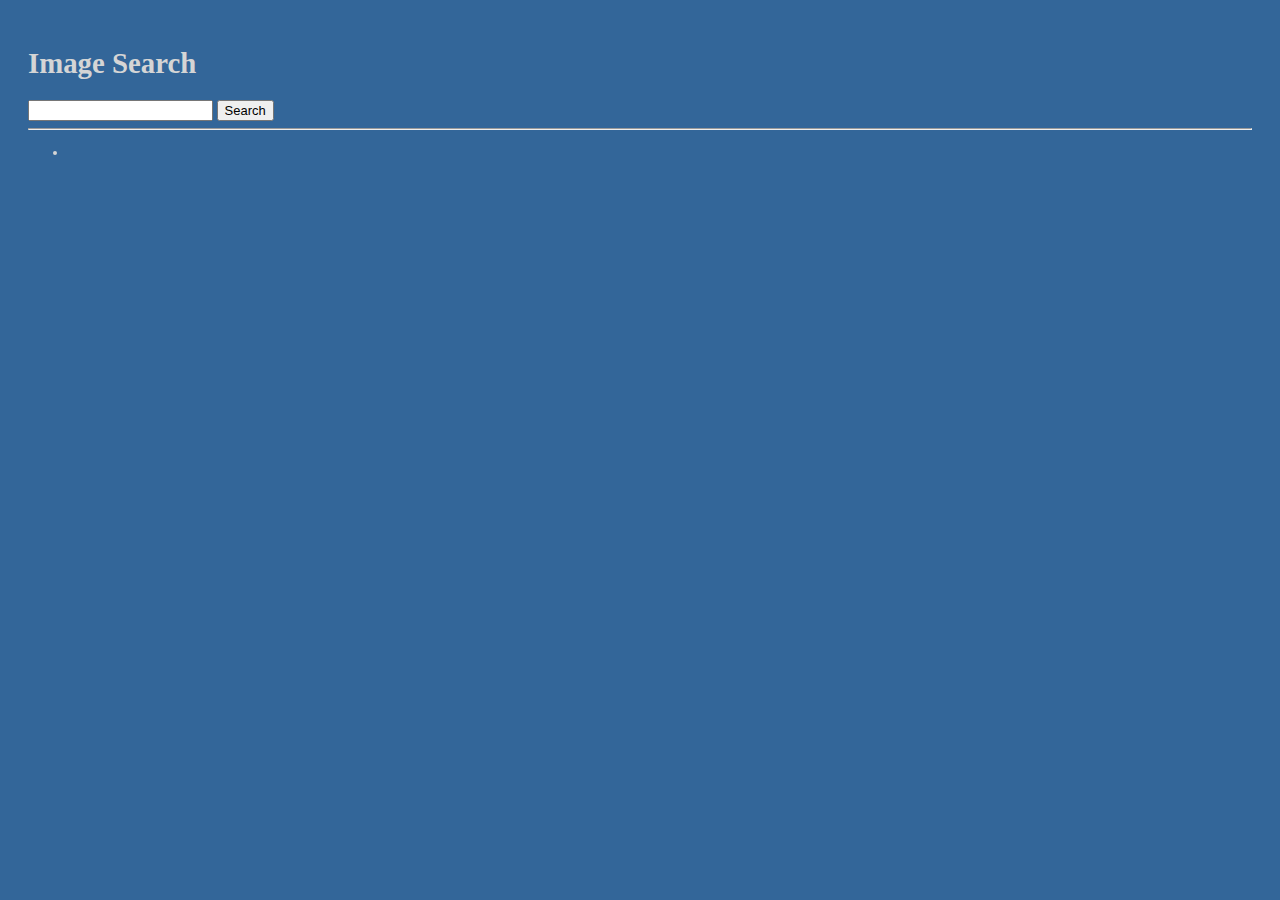
==== KnockoutDemo/search.html @ 8fa8e9dc "First pass observableArray examples." ====
﻿<!DOCTYPE html PUBLIC "-//W3C//DTD XHTML 1.0 Transitional//EN" "http://www.w3.org/TR/xhtml1/DTD/xhtml1-transitional.dtd">
<html xmlns="http://www.w3.org/1999/xhtml">
<head>
    <title></title>
    <link type="text/css" rel="stylesheet" href="styles/default.min.css" />
    <script src="scripts/jquery-1.7.1.min.js" type="text/javascript"></script>
    <script src="Scripts/knockout-1.3.0beta.js" type="text/javascript"></script>
    <script src="Scripts/knockout.mapping-latest.js" type="text/javascript"></script>
    <script src="Scripts/search.js" type="text/javascript"></script>
</head>
<body>
<h1>Image Search</h1>
<input id="query" type="text" data-bind="value:query" />
<button id="search" data-bind="click:search" >Search</button>
<hr />
<ul data-bind="foreach:searchResults" >
<li>
<span data-bind="text:Title"></span>
</li>
</ul>
</body>
</html>
---- KnockoutDemo/styles/default.min.css ----
body{padding:20px;background-color:#369;color:#d5d5d5;font-size:.9em;font-family:Verdana}
button{font-size:.9em}
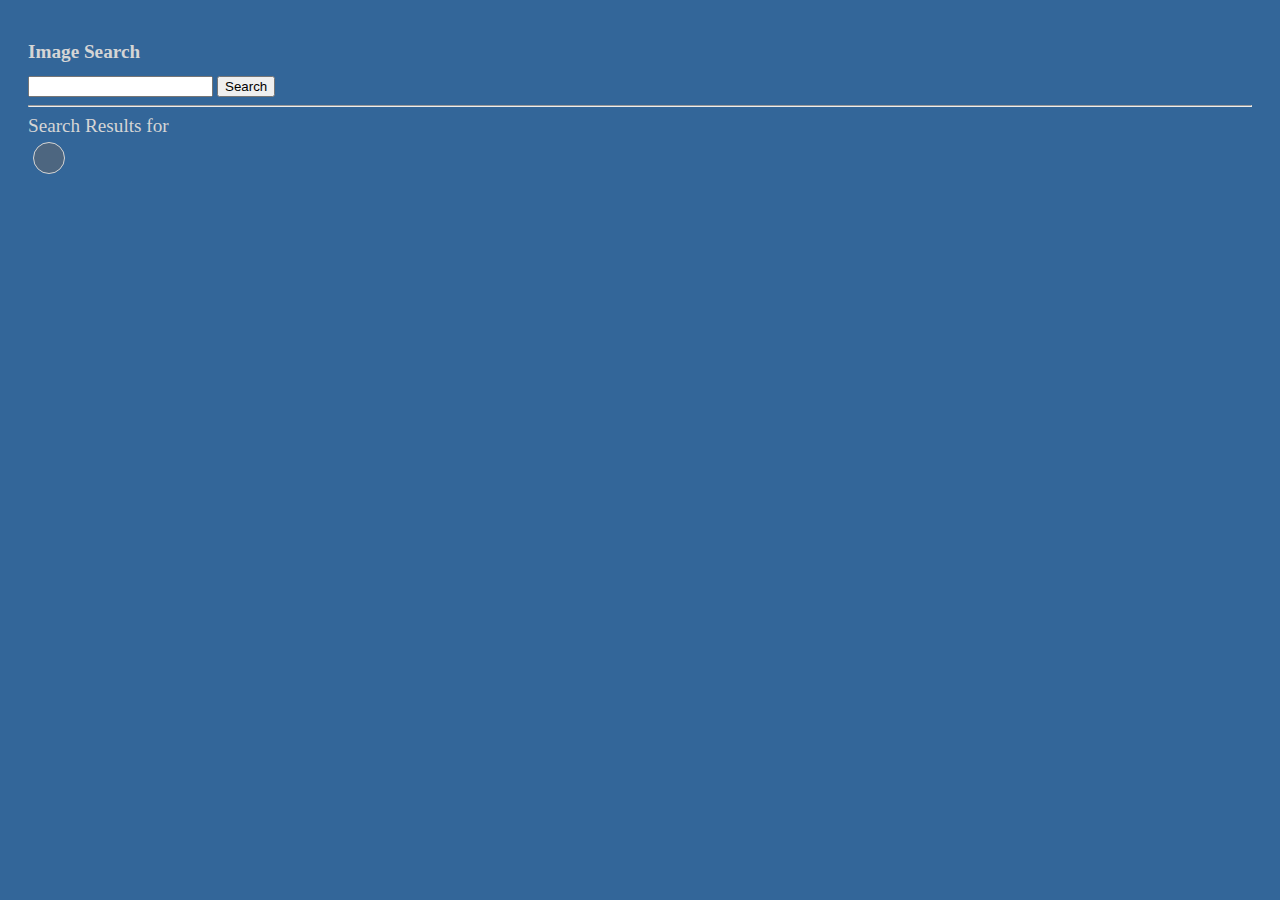
==== commit c673571e: "Styling updates." ====
--- a/KnockoutDemo/search.html
+++ b/KnockoutDemo/search.html
@@ -9,14 +9,15 @@
     <script src="Scripts/search.js" type="text/javascript"></script>
 </head>
 <body>
-<h1>Image Search</h1>
-<input id="query" type="text" data-bind="value:query" />
-<button id="search" data-bind="click:search" >Search</button>
-<hr />
-<ul data-bind="foreach:searchResults" >
-<li>
-<span data-bind="text:Title"></span>
-</li>
-</ul>
+    <h1 class="heading">Image Search</h1>
+    <input type="text" data-bind="value:query" />
+    <button data-bind="click:search">Search</button>
+    <hr />
+    <span class="subheading">Search Results for <span data-bind="text:query" /></span>
+    <ul class="searchResults" data-bind="foreach:searchResults">
+        <li>
+            <img class="thumbnail" data-bind="attr:{src:UrlThumb,alt:Caption,title:Caption}" />
+            <div class="caption" data-bind="text:Title"></div></li>
+    </ul>
 </body>
 </html>
--- a/KnockoutDemo/styles/default.min.css
+++ b/KnockoutDemo/styles/default.min.css
@@ -1,2 +1,7 @@
-body{padding:20px;background-color:#369;color:#d5d5d5;font-size:.9em;font-family:Verdana}
-button{font-size:.9em}+.defaultText,.heading,.subheading,.caption{color:#d5d5d5;font-size:.9em;font-family:Verdana}
+.heading{font-weight:bolder;font-size:larger}
+.subheading{font-size:larger}
+.caption{font-size:smaller}
+body{padding:20px;background-color:#369}
+.thumbnail{background-color:#4d6680;padding:15px;border-color:#d5d5d5;border-width:1px;border-style:solid;border-radius:25px;margin:5px;clear:right}
+ul{list-style-type:none;display:inline}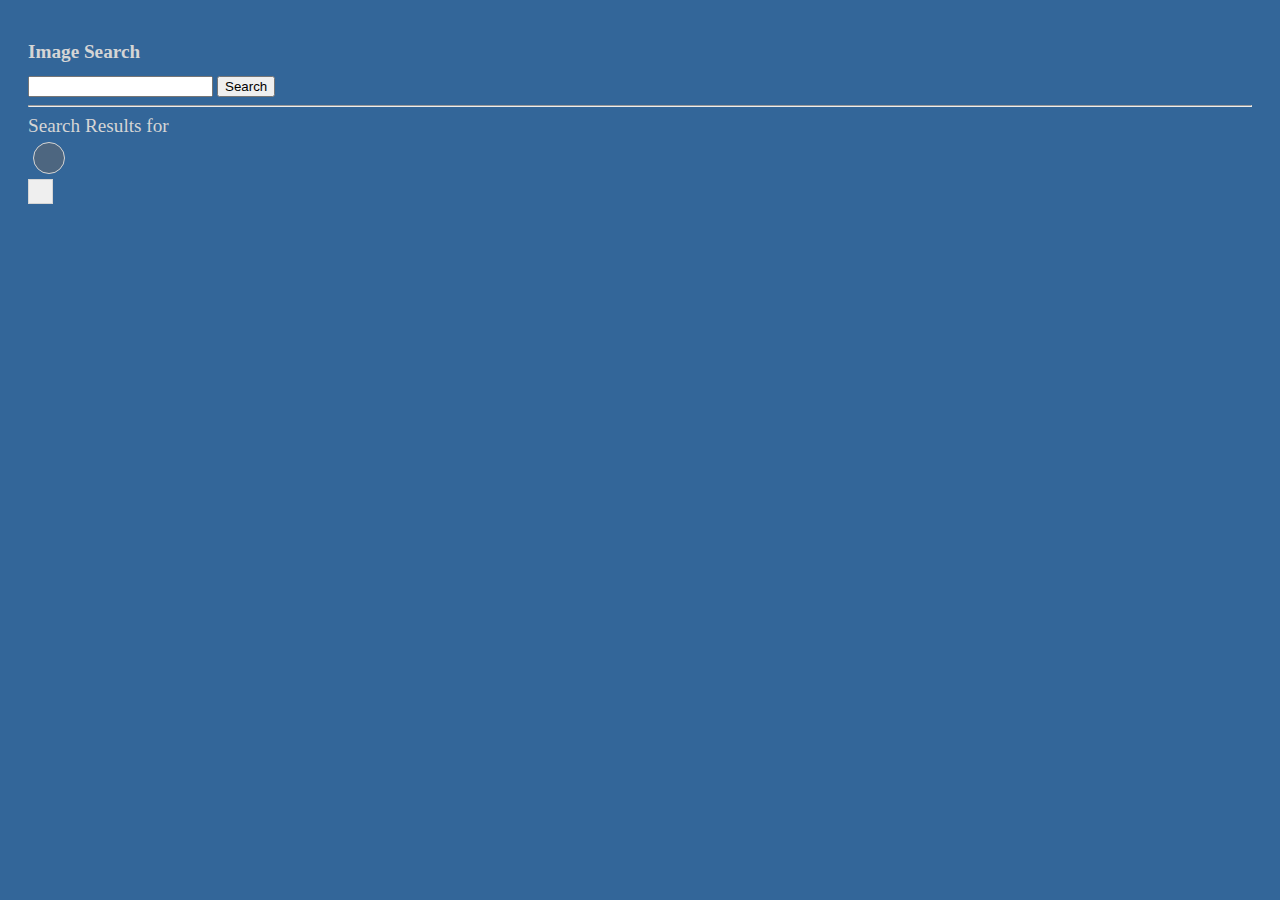
==== commit 65720455: "Added MVC project for integration examples." ====
--- a/KnockoutDemo/search.html
+++ b/KnockoutDemo/search.html
@@ -9,15 +9,20 @@
     <script src="Scripts/search.js" type="text/javascript"></script>
 </head>
 <body>
-    <h1 class="heading">Image Search</h1>
+    <h1 class="heading">
+        Image Search</h1>
     <input type="text" data-bind="value:query" />
-    <button data-bind="click:search">Search</button>
+    <button data-bind="click:search">
+        Search</button>
     <hr />
     <span class="subheading">Search Results for <span data-bind="text:query" /></span>
     <ul class="searchResults" data-bind="foreach:searchResults">
         <li>
             <img class="thumbnail" data-bind="attr:{src:UrlThumb,alt:Caption,title:Caption}" />
-            <div class="caption" data-bind="text:Title"></div></li>
+            <div class="caption" data-bind="text:Title">
+            </div>
+            <div><button class="lightboxButton" data-bind="click:$parent.updateLightbox"/></div>
+        </li>
     </ul>
 </body>
 </html>
--- a/KnockoutDemo/styles/default.min.css
+++ b/KnockoutDemo/styles/default.min.css
@@ -4,4 +4,8 @@
 .caption{font-size:smaller}
 body{padding:20px;background-color:#369}
 .thumbnail{background-color:#4d6680;padding:15px;border-color:#d5d5d5;border-width:1px;border-style:solid;border-radius:25px;margin:5px;clear:right}
-ul{list-style-type:none;display:inline}+ul{list-style-type:none;display:inline}
+.lightboxButton{height:25px;width:25px;border-color:#d5d5d5;border-width:1px;border-style:solid;background-position:center;background-repeat:no-repeat;background-image:url("http://www.thinkstockphotos.com/images/light_bulb_off.png")}
+.lightboxButton:hover{background-image:url("http://www.thinkstockphotos.com/images/light_bulb_plus.png")}
+.lightboxButton .active{background-image:url("http://www.thinkstockphotos.com/images/light_bulb_plus.png")}
+.lightboxButton .active:hover{background-image:url("http://www.thinkstockphotos.com/images/light_bulb_minus.png")}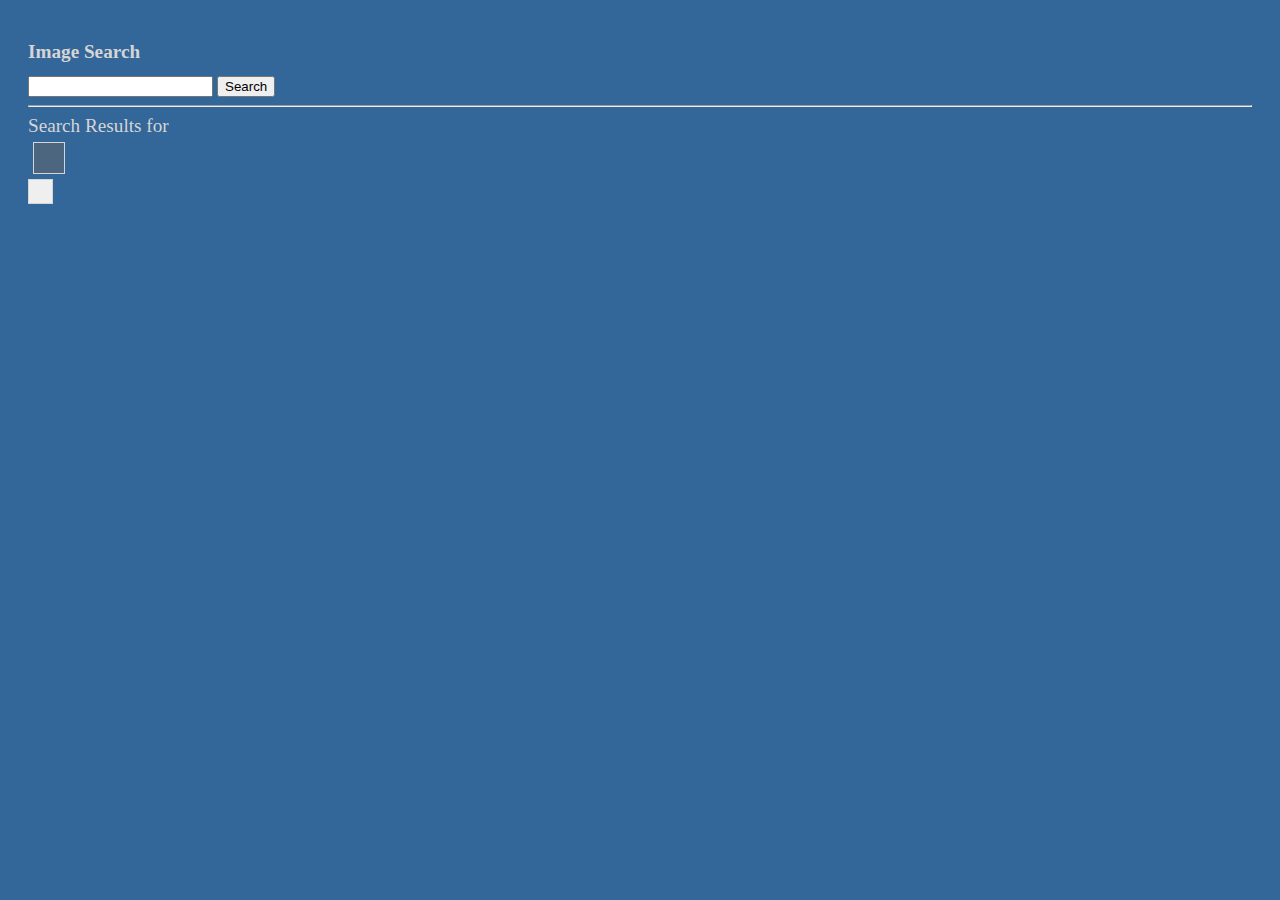
==== commit 7c6fea6a: "Updates to add/remove lightbox binding." ====
--- a/KnockoutDemo/search.html
+++ b/KnockoutDemo/search.html
@@ -9,20 +9,23 @@
     <script src="Scripts/search.js" type="text/javascript"></script>
 </head>
 <body>
-    <h1 class="heading">
-        Image Search</h1>
+    <h1 class="heading">Image Search</h1>
+
     <input type="text" data-bind="value:query" />
-    <button data-bind="click:search">
-        Search</button>
+    <button data-bind="click:search">Search</button>
+
     <hr />
+
     <span class="subheading">Search Results for <span data-bind="text:query" /></span>
+
     <ul class="searchResults" data-bind="foreach:searchResults">
         <li>
             <img class="thumbnail" data-bind="attr:{src:UrlThumb,alt:Caption,title:Caption}" />
             <div class="caption" data-bind="text:Title">
             </div>
-            <div><button class="lightboxButton" data-bind="click:$parent.updateLightbox"/></div>
+            <div><button class="lightboxButton" data-bind="css:{active:InLightbox}"></button><span data-bind="text:InLightbox" /></div>
         </li>
     </ul>
+
 </body>
 </html>
--- a/KnockoutDemo/styles/default.min.css
+++ b/KnockoutDemo/styles/default.min.css
@@ -3,9 +3,10 @@
 .subheading{font-size:larger}
 .caption{font-size:smaller}
 body{padding:20px;background-color:#369}
-.thumbnail{background-color:#4d6680;padding:15px;border-color:#d5d5d5;border-width:1px;border-style:solid;border-radius:25px;margin:5px;clear:right}
+.thumbnail{background-color:#4d6680;padding:15px;border-color:#d5d5d5;border-width:1px;border-style:solid;border-radius:0;margin:5px;clear:right}
 ul{list-style-type:none;display:inline}
+ul li .searchResults{display:inline;float:left}
 .lightboxButton{height:25px;width:25px;border-color:#d5d5d5;border-width:1px;border-style:solid;background-position:center;background-repeat:no-repeat;background-image:url("http://www.thinkstockphotos.com/images/light_bulb_off.png")}
 .lightboxButton:hover{background-image:url("http://www.thinkstockphotos.com/images/light_bulb_plus.png")}
-.lightboxButton .active{background-image:url("http://www.thinkstockphotos.com/images/light_bulb_plus.png")}
-.lightboxButton .active:hover{background-image:url("http://www.thinkstockphotos.com/images/light_bulb_minus.png")}+.lightboxButton.active{background-image:url("http://www.thinkstockphotos.com/images/light_bulb_plus.png")}
+.lightboxButton.active:hover{background-image:url("http://www.thinkstockphotos.com/images/light_bulb_minus.png")}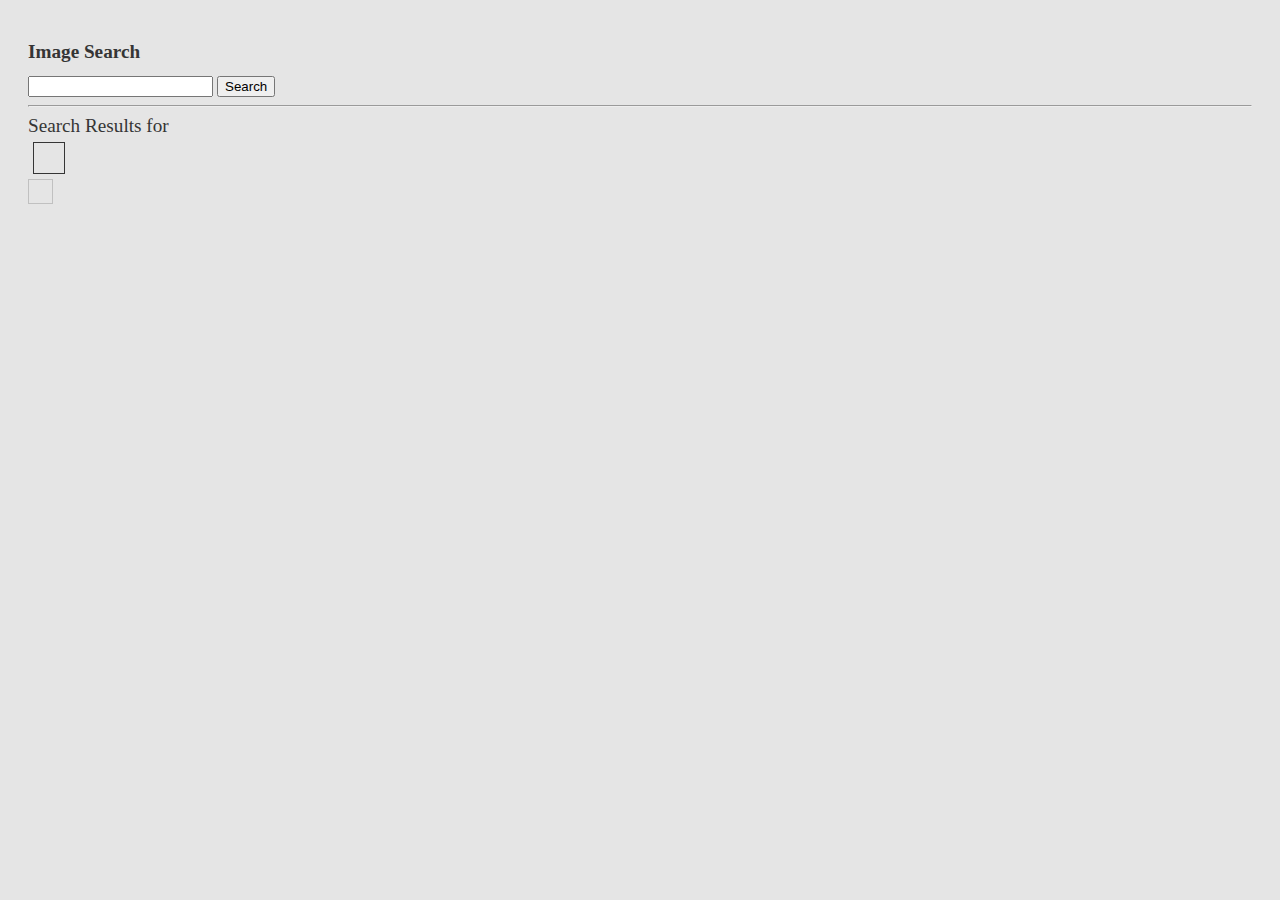
==== commit 30e69d81: "Added custom binding demo. Updated to 2.0. Updated styling." ====
--- a/KnockoutDemo/search.html
+++ b/KnockoutDemo/search.html
@@ -3,8 +3,9 @@
 <head>
     <title></title>
     <link type="text/css" rel="stylesheet" href="styles/default.min.css" />
+
     <script src="scripts/jquery-1.7.1.min.js" type="text/javascript"></script>
-    <script src="Scripts/knockout-1.3.0beta.js" type="text/javascript"></script>
+    <script src="Scripts/knockout-2.0.0.js" type="text/javascript"></script>
     <script src="Scripts/knockout.mapping-latest.js" type="text/javascript"></script>
     <script src="Scripts/search.js" type="text/javascript"></script>
 </head>
@@ -21,9 +22,9 @@
     <ul class="searchResults" data-bind="foreach:searchResults">
         <li>
             <img class="thumbnail" data-bind="attr:{src:UrlThumb,alt:Caption,title:Caption}" />
-            <div class="caption" data-bind="text:Title">
+            <div class="caption" data-bind="{text:Title}">
             </div>
-            <div><button class="lightboxButton" data-bind="css:{active:InLightbox}"></button><span data-bind="text:InLightbox" /></div>
+            <div><img class="lightboxButton" data-bind="css:{active:InLightbox}"></img><span data-bind="text:InLightbox" /></div>
         </li>
     </ul>
 
--- a/KnockoutDemo/styles/default.min.css
+++ b/KnockoutDemo/styles/default.min.css
@@ -1,12 +1,12 @@
-.defaultText,.heading,.subheading,.caption{color:#d5d5d5;font-size:.9em;font-family:Verdana}
+.defaultText,.heading,.subheading,.caption{color:#353535;font-size:.9em;font-family:Verdana}
 .heading{font-weight:bolder;font-size:larger}
 .subheading{font-size:larger}
-.caption{font-size:smaller}
-body{padding:20px;background-color:#369}
-.thumbnail{background-color:#4d6680;padding:15px;border-color:#d5d5d5;border-width:1px;border-style:solid;border-radius:0;margin:5px;clear:right}
+.caption{font-size:.7em}
+body{padding:20px;background-color:#e5e5e5}
+.thumbnail{background-color:#e5e5e5;padding:15px;border-color:#353535;border-width:1px;border-style:solid;margin:5px;clear:right}
 ul{list-style-type:none;display:inline}
 ul li .searchResults{display:inline;float:left}
-.lightboxButton{height:25px;width:25px;border-color:#d5d5d5;border-width:1px;border-style:solid;background-position:center;background-repeat:no-repeat;background-image:url("http://www.thinkstockphotos.com/images/light_bulb_off.png")}
-.lightboxButton:hover{background-image:url("http://www.thinkstockphotos.com/images/light_bulb_plus.png")}
+.lightboxButton{height:25px;width:25px;background-position:center;background-repeat:no-repeat;background-image:url("http://www.thinkstockphotos.com/images/light_bulb_off.png")}
+.lightboxButton:hover{background-image:url("http://www.thinkstockphotos.com/images/light_bulb_plus.png");cursor:pointer}
 .lightboxButton.active{background-image:url("http://www.thinkstockphotos.com/images/light_bulb_plus.png")}
-.lightboxButton.active:hover{background-image:url("http://www.thinkstockphotos.com/images/light_bulb_minus.png")}+.lightboxButton.active:hover{background-image:url("http://www.thinkstockphotos.com/images/light_bulb_minus.png");cursor:pointer}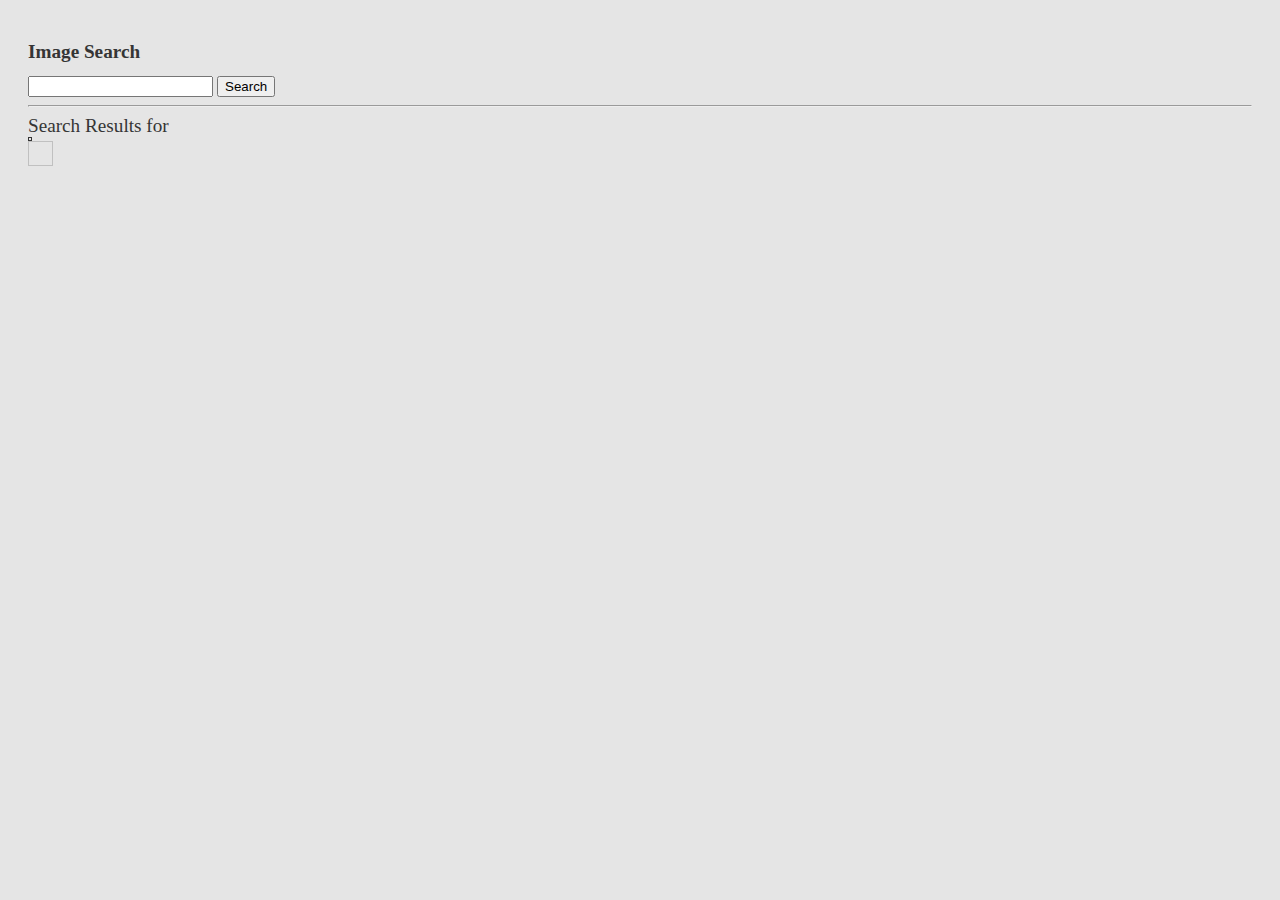
==== commit e40c0f96: "Updated to use an observable array of observables for adding/removing from lightbox." ====
--- a/KnockoutDemo/search.html
+++ b/KnockoutDemo/search.html
@@ -24,7 +24,7 @@
             <img class="thumbnail" data-bind="attr:{src:UrlThumb,alt:Caption,title:Caption}" />
             <div class="caption" data-bind="{text:Title}">
             </div>
-            <div><img class="lightboxButton" data-bind="css:{active:InLightbox}"></img><span data-bind="text:InLightbox" /></div>
+            <div><img class="lightboxButton" data-bind="css:{active:InLightbox}"></img><span class="caption" data-bind="transform:InLightbox" /></div>
         </li>
     </ul>
 
--- a/KnockoutDemo/styles/default.min.css
+++ b/KnockoutDemo/styles/default.min.css
@@ -3,7 +3,7 @@
 .subheading{font-size:larger}
 .caption{font-size:.7em}
 body{padding:20px;background-color:#e5e5e5}
-.thumbnail{background-color:#e5e5e5;padding:15px;border-color:#353535;border-width:1px;border-style:solid;margin:5px;clear:right}
+.thumbnail{background-color:#e5e5e5;padding:1px;border-color:#353535;border-width:1px;border-style:solid;margin:0;clear:right}
 ul{list-style-type:none;display:inline}
 ul li .searchResults{display:inline;float:left}
 .lightboxButton{height:25px;width:25px;background-position:center;background-repeat:no-repeat;background-image:url("http://www.thinkstockphotos.com/images/light_bulb_off.png")}
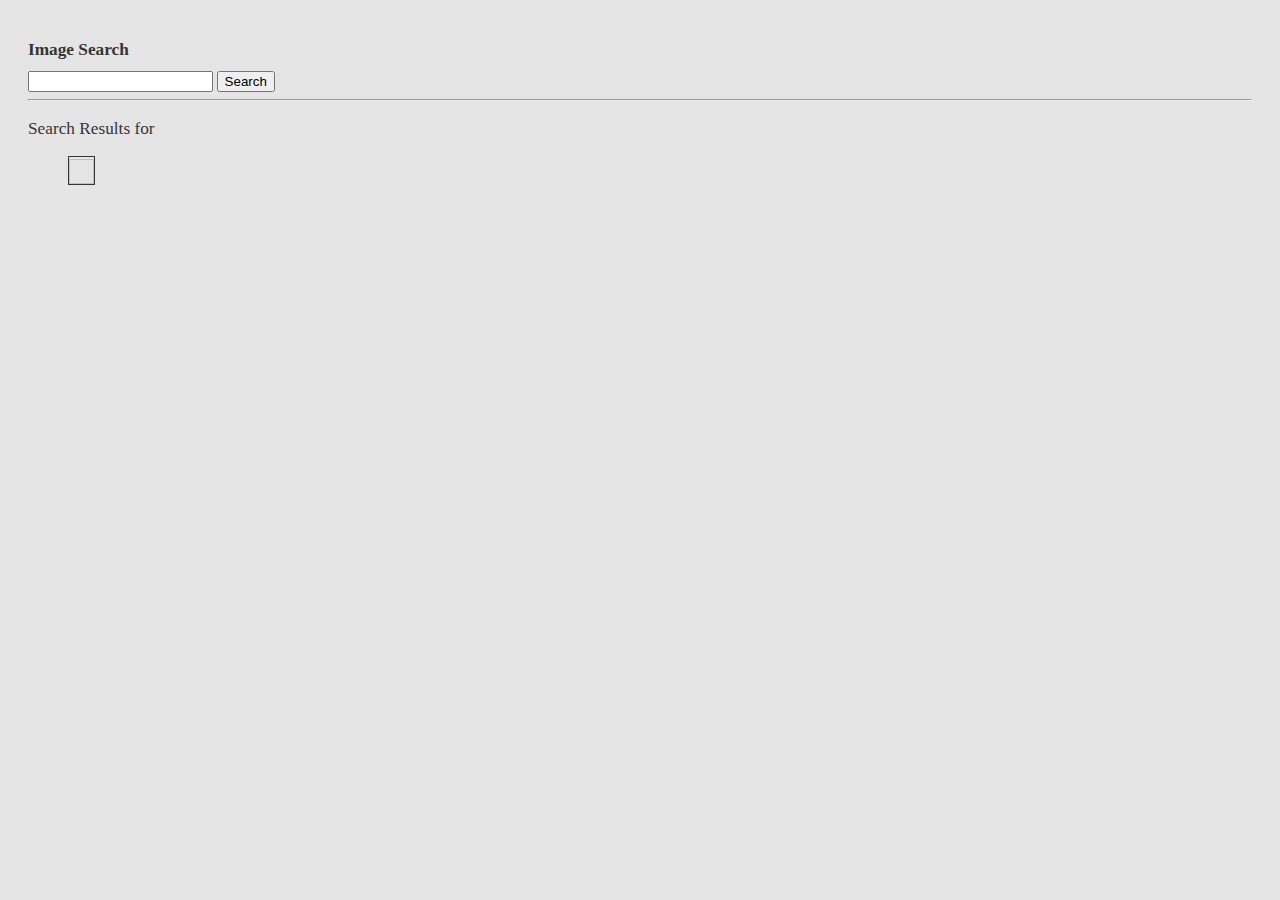
==== commit 28eefeae: "added another demo for different observable types." ====
--- a/KnockoutDemo/search.html
+++ b/KnockoutDemo/search.html
@@ -12,17 +12,17 @@
 <body>
     <h1 class="heading">Image Search</h1>
 
-    <input type="text" data-bind="value:query" />
-    <button data-bind="click:search">Search</button>
+    <input type="text" data-bind="value:query, valueUpdate: 'afterkeydown'" />
+    <button data-bind="click:search, enable:searchEnabled">Search</button>
 
     <hr />
 
-    <span class="subheading">Search Results for <span data-bind="text:query" /></span>
+    <p class="subheading">Search Results for <span data-bind="text:query" /></p>
 
     <ul class="searchResults" data-bind="foreach:searchResults">
         <li>
             <img class="thumbnail" data-bind="attr:{src:UrlThumb,alt:Caption,title:Caption}" />
-            <div class="caption" data-bind="{text:Title}">
+            <div class="caption" data-bind="{text:AssetId}">
             </div>
             <div><img class="lightboxButton" data-bind="css:{active:InLightbox}"></img><span class="caption" data-bind="transform:InLightbox" /></div>
         </li>
--- a/KnockoutDemo/styles/default.min.css
+++ b/KnockoutDemo/styles/default.min.css
@@ -1,11 +1,12 @@
-.defaultText,.heading,.subheading,.caption{color:#353535;font-size:.9em;font-family:Verdana}
+.defaultText,.heading,.subheading,.caption,body{color:#353535;font-size:.9em;font-family:Verdana}
 .heading{font-weight:bolder;font-size:larger}
 .subheading{font-size:larger}
 .caption{font-size:.7em}
 body{padding:20px;background-color:#e5e5e5}
-.thumbnail{background-color:#e5e5e5;padding:1px;border-color:#353535;border-width:1px;border-style:solid;margin:0;clear:right}
-ul{list-style-type:none;display:inline}
-ul li .searchResults{display:inline;float:left}
+select{width:170px}
+.thumbnail{background-color:#e5e5e5;padding:1px;margin:0;clear:right}
+ul.searchResults{list-style-type:none}
+ul.searchResults li{display:inline-block;border-color:#353535;border-width:1px;border-style:solid}
 .lightboxButton{height:25px;width:25px;background-position:center;background-repeat:no-repeat;background-image:url("http://www.thinkstockphotos.com/images/light_bulb_off.png")}
 .lightboxButton:hover{background-image:url("http://www.thinkstockphotos.com/images/light_bulb_plus.png");cursor:pointer}
 .lightboxButton.active{background-image:url("http://www.thinkstockphotos.com/images/light_bulb_plus.png")}
